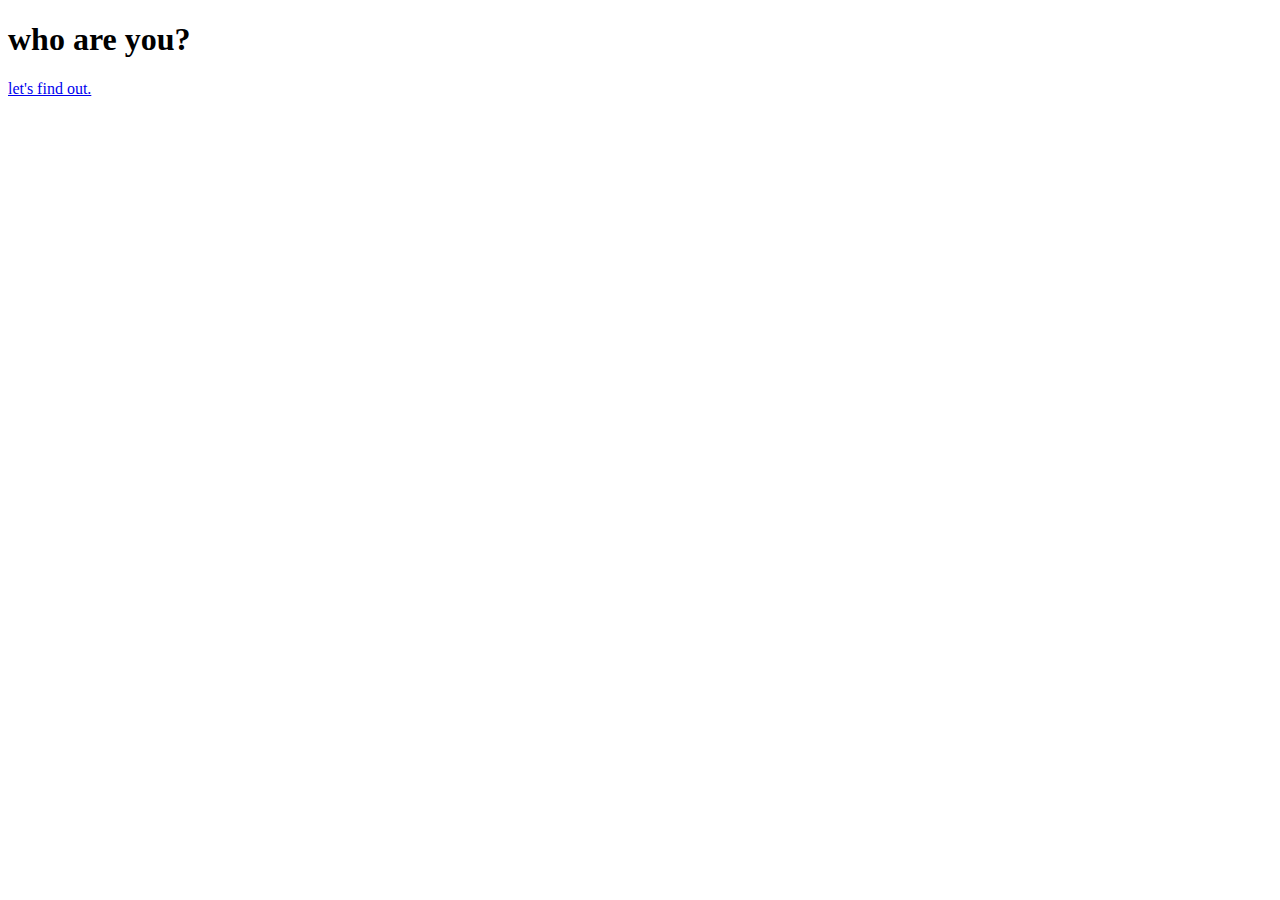
==== 2-js-taking-input/index.html @ b628751d "Merge pull request #1 from meltcaleb/master" ====
<!DOCTYPE html>
<html lang="en" class="blue" id="html">
	<head>
		<!-- ### META ### -->
		<meta charset="utf-8">
		<!-- ### TITLE ### -->
		<title>Learning JS</title>
		<!-- ### NORMALIZE CSS ### -->
		<link rel="stylesheet" href="css/normalize.css">
		<!-- ### FAVICON IMPORT ### -->
		<link rel="icon" type="image/x-icon" href="img/favicon.png" />
		<!-- ### MAIN CSS ### -->
		<link rel="stylesheet" href="css/main.css">
		<!-- ### RESPONSIVE CSS ### -->
		<link rel="stylesheet" href="css/responsive.css">
		<meta name="viewport" content="width=device-width, initial-scale=1.0">
		<!-- ### EDITABLE JS/JQUERY INCLUDE ### -->
		<script type="text/javascript" src="js/main.js"></script>
		<!-- ### GOOGLE WEBFONT IMPORT ### -->
		<link href='http://fonts.googleapis.com/css?family=Roboto:400,700' rel='stylesheet' type='text/css'>
	</head>
	<body>
		<section class="main">
			<!-- Testing fork connection -->
			<h1 id="changeMe">who are you?</h1>
			<a href="#" id="clickMe">let's find out.</a>
		</section>
	</body>
</html>
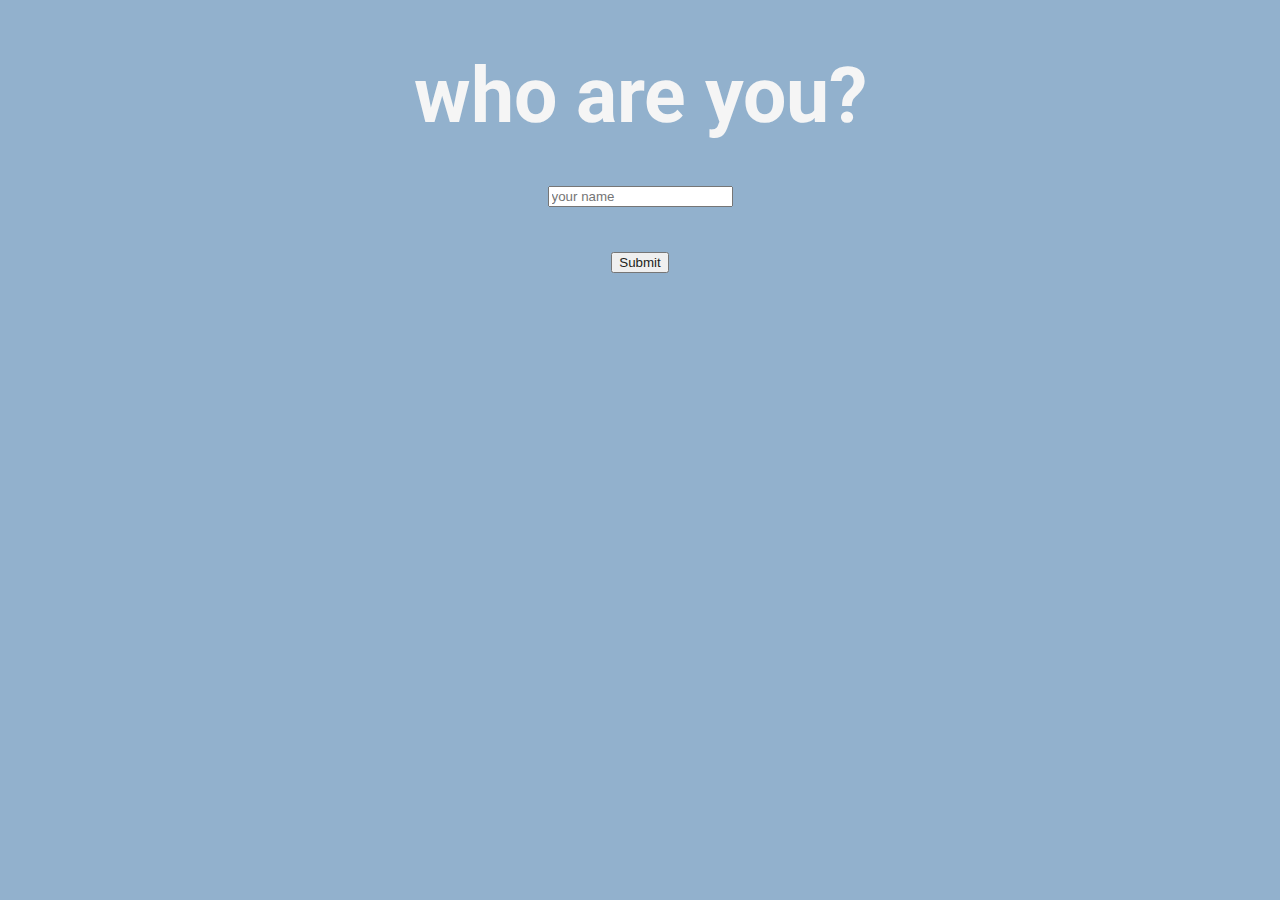
==== commit b8160ce0: "Merge pull request #6 from meltcaleb/master" ====
--- a/2-js-taking-input/index.html
+++ b/2-js-taking-input/index.html
@@ -20,10 +20,15 @@
 		<link href='http://fonts.googleapis.com/css?family=Roboto:400,700' rel='stylesheet' type='text/css'>
 	</head>
 	<body>
-		<section class="main">
-			<!-- Testing fork connection -->
-			<h1 id="changeMe">who are you?</h1>
-			<a href="#" id="clickMe">let's find out.</a>
+		<section id="main">
+			<section id="text">
+				<h1 id="changeMe">who are you?</h1>
+			</section>
+			<form id="form">
+				<input type="text" id="uMessage" placeholder="your name">
+				<input type="submit" placeholder="submit">
+			</form>
+			<!-- <a href="#" id="clickMe">let's find out.</a> -->
 		</section>
 	</body>
-</html>+</html>
--- a/2-js-taking-input/css/main.css
+++ b/2-js-taking-input/css/main.css
@@ -0,0 +1,67 @@
+/*~~~~~~~~~~~~~
+### GENERAL ###
+~~~~~~~~~~~~~*/
+
+.blue {
+	background-color: #92B1CD;
+	height: 100vh;
+}
+
+.green {
+	background-color: #8DC63f;
+	height: 100vh;
+}
+
+#main {
+	width: 100%;
+	text-align: center;
+	margin: 0px auto;
+	font-family: 'Roboto', sans-serif;
+}
+
+h1 {
+	color: #f5f5f5;
+	margin-bottom: 5vh;
+	font-size: 6vw;
+	font-weight: 700;
+}
+
+p {
+	color: #f5f5f5;
+	margin-bottom: 5vh;
+	font-size: 2vw;
+	font-weight: 400;
+}
+
+form {
+	width: 40%;
+	margin: 0px auto;
+}
+
+input {
+	display: block;
+	margin-bottom: 5vh;
+	margin-left: auto;
+	margin-right: auto;
+	color: #231F20;
+}
+
+#clickMe {
+	margin-bottom: 33vh;
+	text-decoration: none;
+	color: #f5f5f5;
+	font-size: 4vw;
+	font-weight: 400;
+	padding: 10px 5vw;
+	border: 1px solid #f5f5f5;
+}
+
+#clicked {
+	margin-bottom: 33vh;
+	text-decoration: none;
+	color: #f5f5f5;
+	font-size: 4vw;
+	font-weight: 400;
+	padding: 10px 5vw;
+	border: 1px solid #f5f5f5;
+}
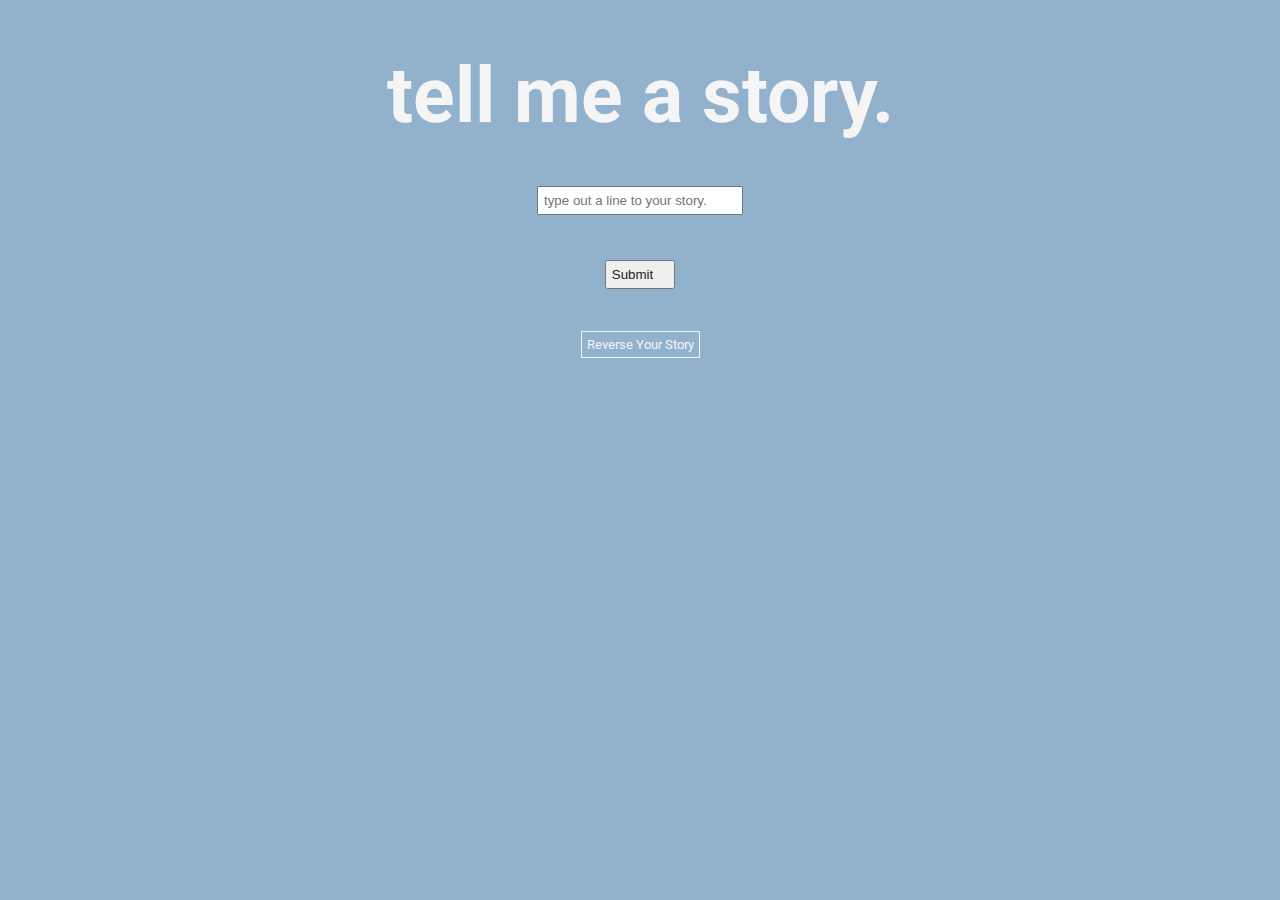
==== commit 22682a7a: "Final commit for second test - fully functioning with commented code." ====
--- a/2-js-taking-input/index.html
+++ b/2-js-taking-input/index.html
@@ -21,14 +21,14 @@
 	</head>
 	<body>
 		<section id="main">
-			<section id="text">
-				<h1 id="changeMe">who are you?</h1>
+			<h1>tell me a story.</h1>
+			<section id="storyText">
 			</section>
-			<form id="form">
-				<input type="text" id="uMessage" placeholder="your name">
+			<form id="storyForm">
+				<input type="text" id="uInput" placeholder="type out a line to your story.">
 				<input type="submit" placeholder="submit">
 			</form>
-			<!-- <a href="#" id="clickMe">let's find out.</a> -->
+			<a href="#" id="clickMe">Reverse Your Story</a>
 		</section>
 	</body>
-</html>
+</html>--- a/2-js-taking-input/css/main.css
+++ b/2-js-taking-input/css/main.css
@@ -43,6 +43,7 @@
 	margin-bottom: 5vh;
 	margin-left: auto;
 	margin-right: auto;
+	padding: 5px 20px 5px 5px;
 	color: #231F20;
 }
 
@@ -50,18 +51,8 @@
 	margin-bottom: 33vh;
 	text-decoration: none;
 	color: #f5f5f5;
-	font-size: 4vw;
+	font-size: 1vw;
 	font-weight: 400;
-	padding: 10px 5vw;
+	padding: 5px 5px;
 	border: 1px solid #f5f5f5;
 }
-
-#clicked {
-	margin-bottom: 33vh;
-	text-decoration: none;
-	color: #f5f5f5;
-	font-size: 4vw;
-	font-weight: 400;
-	padding: 10px 5vw;
-	border: 1px solid #f5f5f5;
-}
